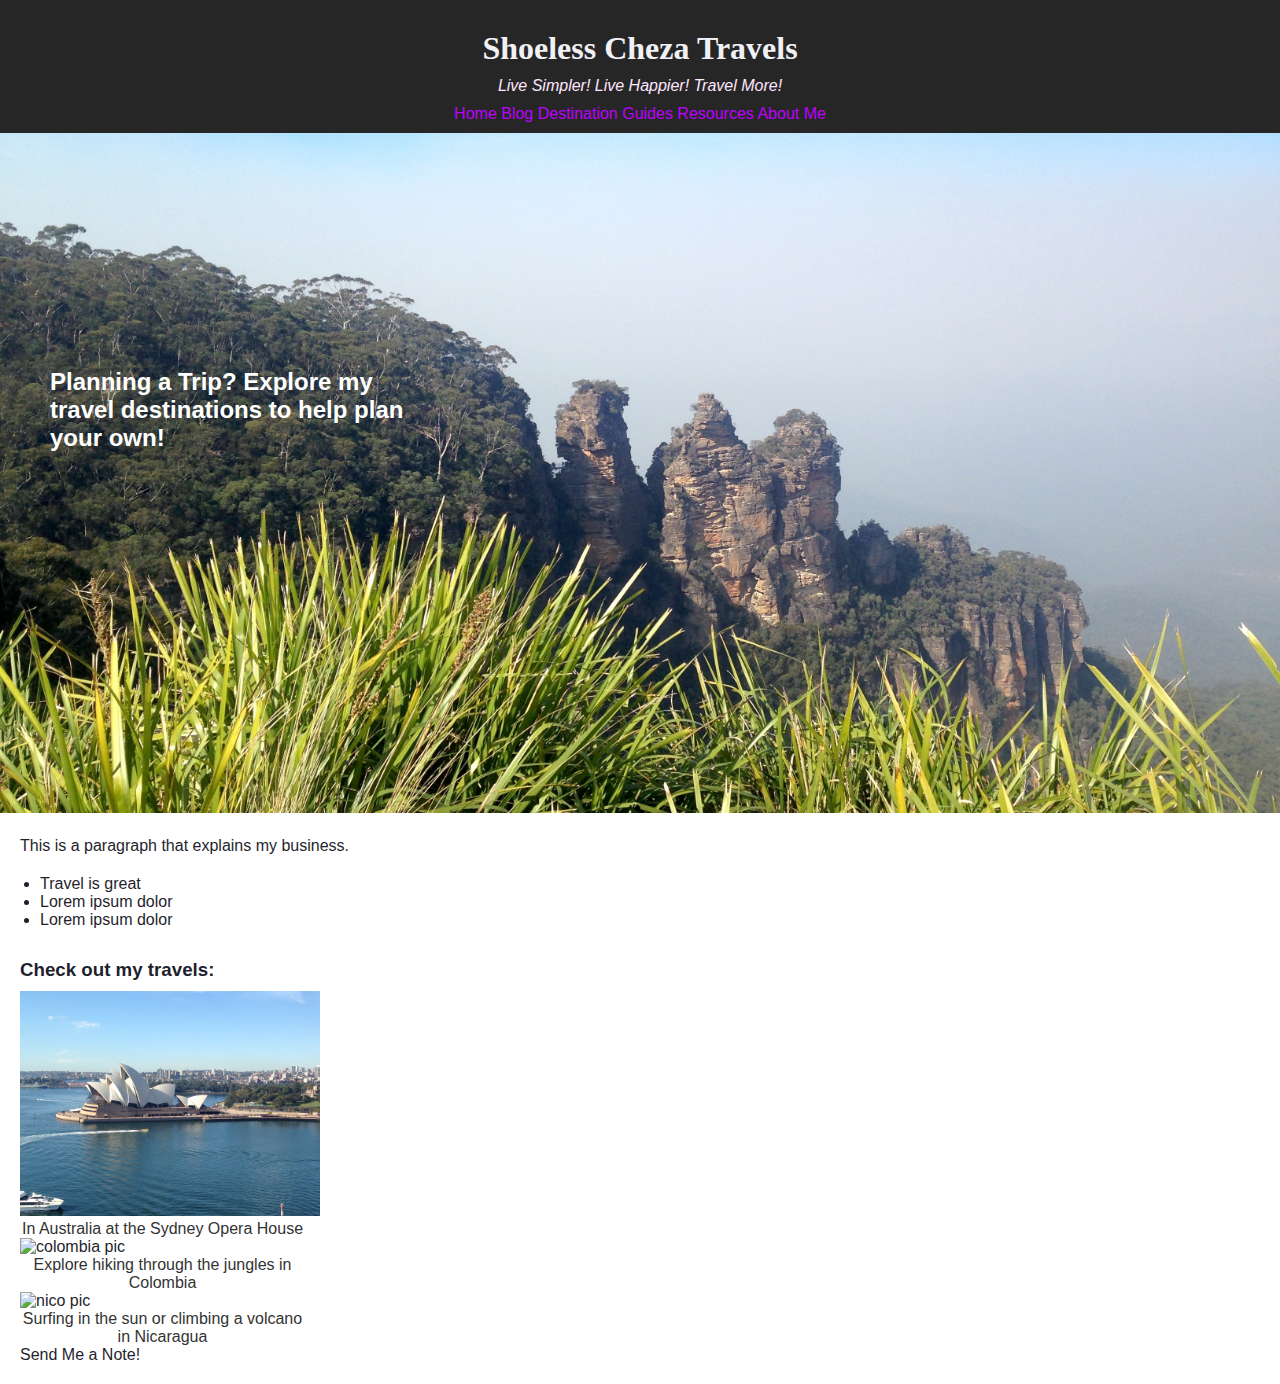
==== unit_3/index.html @ 952f79c1 "Homepage update with pics/content" ====
<!DOCTYPE html>
<html>
	<head>
	<link rel="stylesheet" type="text/css" href="css/style.css">
		<title>ShoelessChezaTravels</title>
	</head>

<body>
<header>
	<h1>Shoeless Cheza Travels</h1>
	<p id="slogan">Live Simpler! Live Happier! Travel More!</p>



</header>

<nav>
	<a href="#">Home</a>
	<a href="#">Blog</a>
	<a href="#">Destination Guides</a>
	<a href="#">Resources</a>
	<a href="#">About Me</a>

</nav>

	<div class="image">
		<img src="images/bluemts.jpg" style="max-width:100%" alt="background photo">
		<h2>Planning a Trip? Explore my travel destinations to help plan your own!</h2>
	</div>


<main>
<p>This is a paragraph that explains my business.</p>

<ul style="list-style-type:disc">
<li>Travel is great</li>
<li>Lorem ipsum dolor</li>
<li>Lorem ipsum dolor</li>
</ul>


<h3>Check out my travels:</h3>

<img src="images/opera.jpg" alt="Pic of Sydney Opera House" style="width:300px;">
<p class="articlecard">In Australia at the Sydney Opera House</p>

<img src="images/colombia.jpg" alt="colombia pic" style="width:300px;">
<p class="articlecard">Explore hiking through the jungles in Colombia</p>

<img src="images/nico.jpg" alt="nico pic" style="width:300px;">
<p class="articlecard">Surfing in the sun or climbing a volcano in Nicaragua</p>


<a href="mailto:cheryl.brilla@gmail.com?subject=Hello&body=Your%20site%20is%20awesome!">Send Me a Note!</a>

</main>

</body>

</html>
---- unit_3/css/style.css ----
* {
	padding:0;
	margin:0;
}

main {
	padding:20px;
}

ul {
	padding:20px;
}

body {
	font-family: helvetica;
	color:#1f1f2e;
}

header {
	background-color:#262626;
	padding-top:20px;
}

nav {
	background-color:#262626;
	text-align: center;
	color:#bf00ff;
	padding-top: 10px;
	padding-bottom: 10px;
}

h1,h2,h3 {
	margin-top: 10px;
	margin-bottom: 10px;
}

h1 {
	text-align:center;
	font-family:fantasy;
	color:#f0f0f5;
}

h2 {
	position:absolute;
	top:225px;
	left:50px;
	width:385px;
	color:white;
	word-wrap: break-word;
}

h3{
	font-family: helvetica;
}

a {
	color:inherit;
	text-decoration: none;
}

#slogan {
	font-style:italic;
	text-align:center;
	color:#ffe6ff;
}

.image {
	position:relative;
	max-width:100%;
}

.articlecard {
	color:#333333;
	word-wrap: break-word;
	width:285px;
	text-align: center;
}
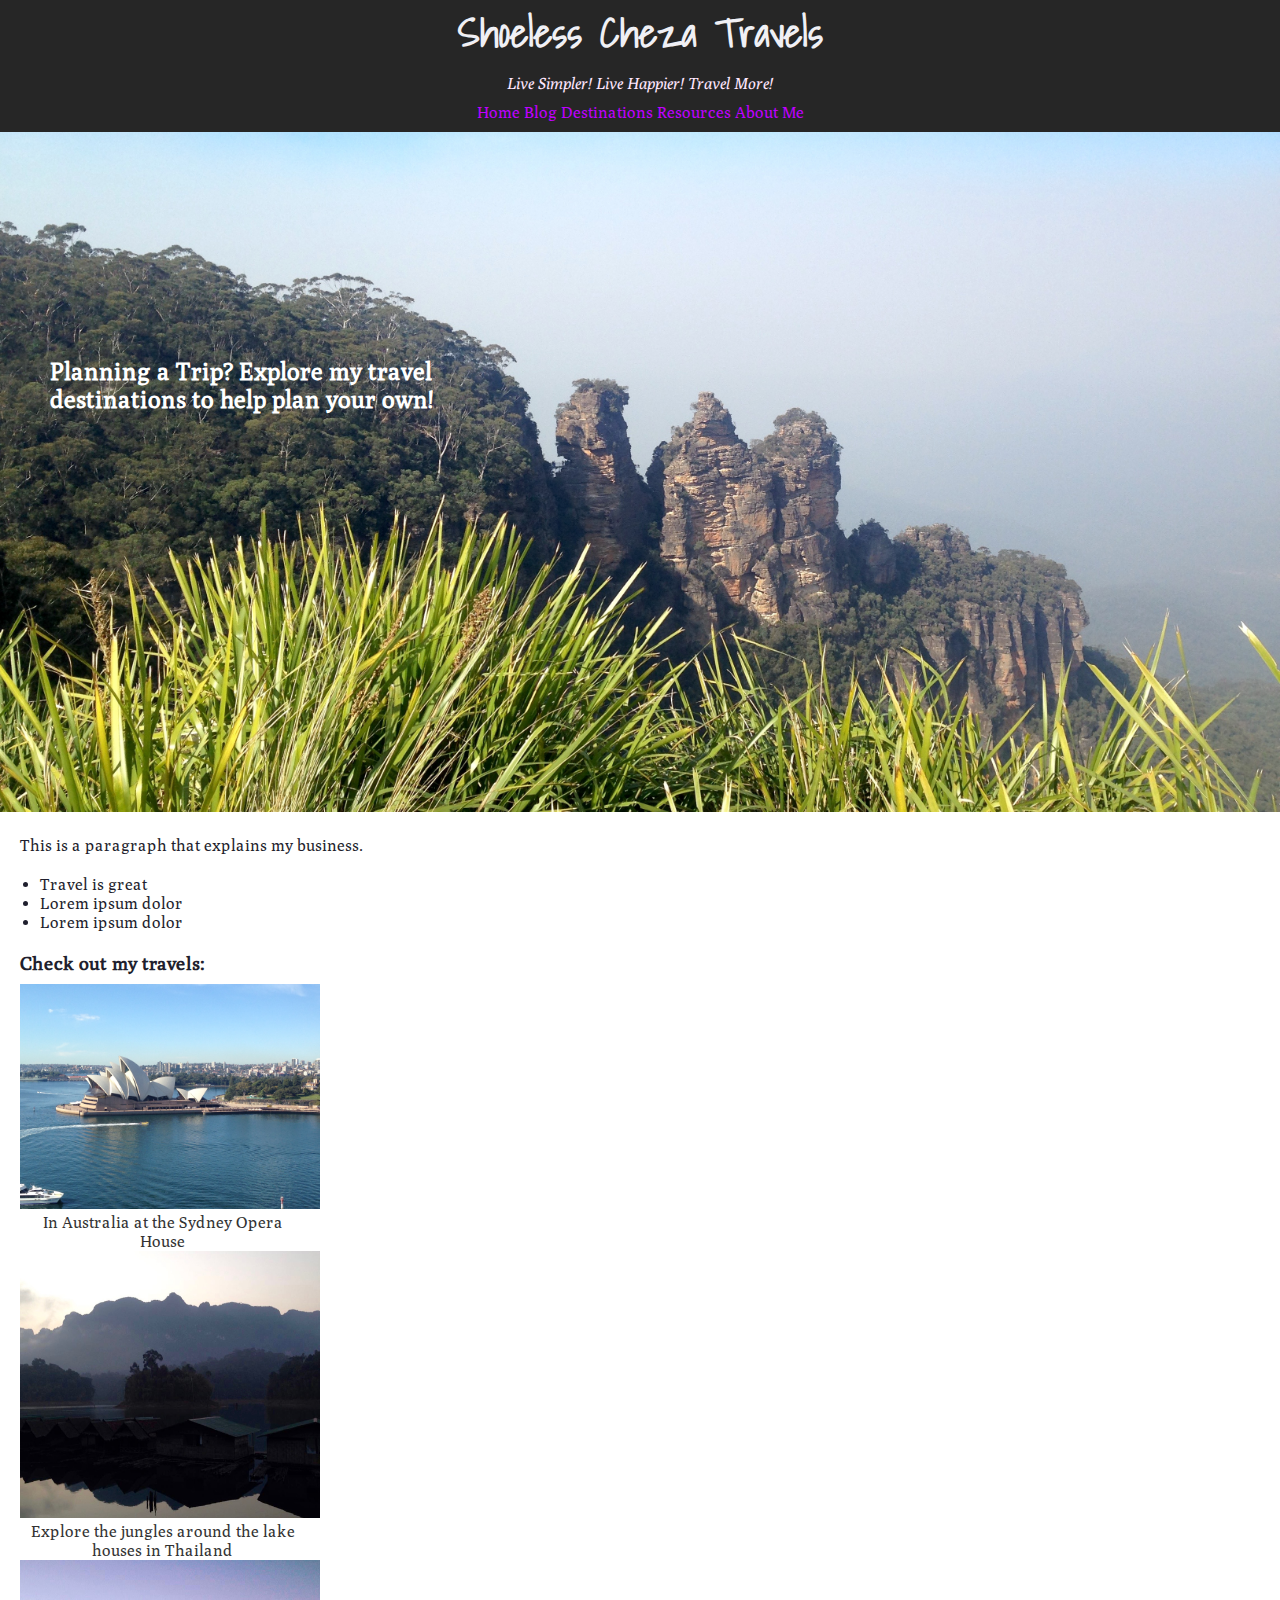
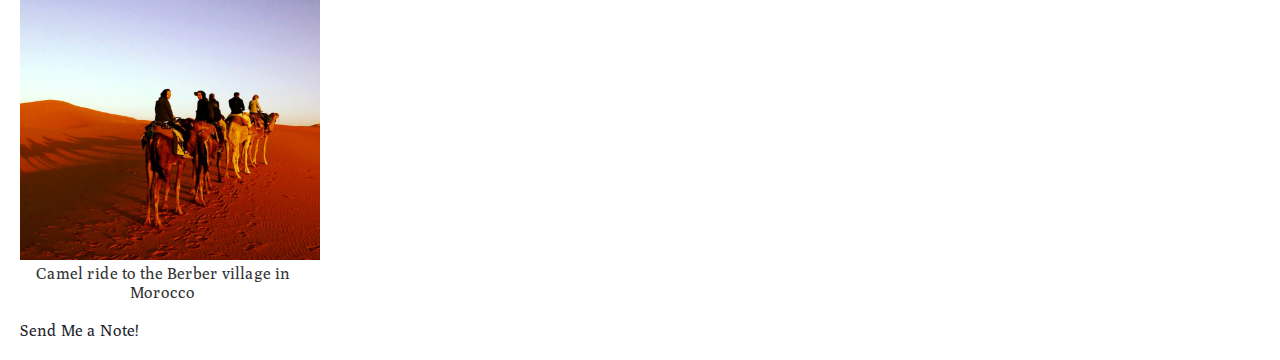
==== commit 55c4421b: "Updated fonts" ====
--- a/unit_3/index.html
+++ b/unit_3/index.html
@@ -1,60 +1,56 @@
 <!DOCTYPE html>
 <html>
 	<head>
-	<link rel="stylesheet" type="text/css" href="css/style.css">
-		<title>ShoelessChezaTravels</title>
+		<link rel="stylesheet" type="text/css" href="css/style.css">
+			<title>ShoelessChezaTravels</title>
 	</head>
 
-<body>
-<header>
-	<h1>Shoeless Cheza Travels</h1>
-	<p id="slogan">Live Simpler! Live Happier! Travel More!</p>
+	<body>
+		<header>
+			<h1>Shoeless Cheza Travels</h1>
+			<p id="slogan">Live Simpler! Live Happier! Travel More!</p>
+		</header>
 
+		<nav>
+			<a href="#">Home</a>
+			<a href="#">Blog</a>
+			<a href="#">Destinations</a>
+			<a href="#">Resources</a>
+			<a href="#">About Me</a>
+		</nav>
+			
+			<div class="image">
+				<img src="images/bluemts.jpg" style="max-width:100%" alt="background photo">
+				<h2>Planning a Trip? Explore my travel destinations to help plan your own!</h2>
+			</div>
 
+		<main>
 
-</header>
+			<p>This is a paragraph that explains my business.</p>
 
-<nav>
-	<a href="#">Home</a>
-	<a href="#">Blog</a>
-	<a href="#">Destination Guides</a>
-	<a href="#">Resources</a>
-	<a href="#">About Me</a>
+			<ul style="list-style-type:disc">
+				<li>Travel is great</li>
+				<li>Lorem ipsum dolor</li>
+				<li>Lorem ipsum dolor</li>
+			</ul>
 
-</nav>
+			<h3>Check out my travels:</h3>
 
-	<div class="image">
-		<img src="images/bluemts.jpg" style="max-width:100%" alt="background photo">
-		<h2>Planning a Trip? Explore my travel destinations to help plan your own!</h2>
-	</div>
+			<img src="images/opera.jpg" alt="Pic of Sydney Opera House" style="width:300px;">
+			<p class="articlecard">In Australia at the Sydney Opera House</p>
 
+			<img src="images/LakeThailand.jpg" alt="Lake Houses in Thailand" style="width:300px;">
+			<p class="articlecard">Explore the jungles around the lake houses in Thailand</p>
 
-<main>
-<p>This is a paragraph that explains my business.</p>
+			<img src="images/camel.jpg" alt="desert pic" style="width:300px;">
+			<p class="articlecard">Camel ride to the Berber village in Morocco</p>
 
-<ul style="list-style-type:disc">
-<li>Travel is great</li>
-<li>Lorem ipsum dolor</li>
-<li>Lorem ipsum dolor</li>
-</ul>
+			<br>
 
+			<a href="mailto:cheryl.brilla@gmail.com?subject=Hello&body=Your%20site%20is%20awesome!">Send Me a Note!</a>
 
-<h3>Check out my travels:</h3>
+		</main>
 
-<img src="images/opera.jpg" alt="Pic of Sydney Opera House" style="width:300px;">
-<p class="articlecard">In Australia at the Sydney Opera House</p>
-
-<img src="images/colombia.jpg" alt="colombia pic" style="width:300px;">
-<p class="articlecard">Explore hiking through the jungles in Colombia</p>
-
-<img src="images/nico.jpg" alt="nico pic" style="width:300px;">
-<p class="articlecard">Surfing in the sun or climbing a volcano in Nicaragua</p>
-
-
-<a href="mailto:cheryl.brilla@gmail.com?subject=Hello&body=Your%20site%20is%20awesome!">Send Me a Note!</a>
-
-</main>
-
-</body>
+	</body>
 
 </html>--- a/unit_3/css/style.css
+++ b/unit_3/css/style.css
@@ -1,3 +1,6 @@
+@import url('https://fonts.googleapis.com/css?family=GFS+Didot|Poly|Rufina|Shadows+Into+Light');
+
+
 * {
 	padding:0;
 	margin:0;
@@ -12,13 +15,13 @@
 }
 
 body {
-	font-family: helvetica;
+	font-family: "Poly";
 	color:#1f1f2e;
 }
 
 header {
 	background-color:#262626;
-	padding-top:20px;
+
 }
 
 nav {
@@ -30,14 +33,14 @@
 }
 
 h1,h2,h3 {
-	margin-top: 10px;
 	margin-bottom: 10px;
 }
 
 h1 {
 	text-align:center;
-	font-family:fantasy;
+	font-family:"shadows into Light";
 	color:#f0f0f5;
+	font-size:40px;
 }
 
 h2 {
@@ -47,10 +50,6 @@
 	width:385px;
 	color:white;
 	word-wrap: break-word;
-}
-
-h3{
-	font-family: helvetica;
 }
 
 a {
